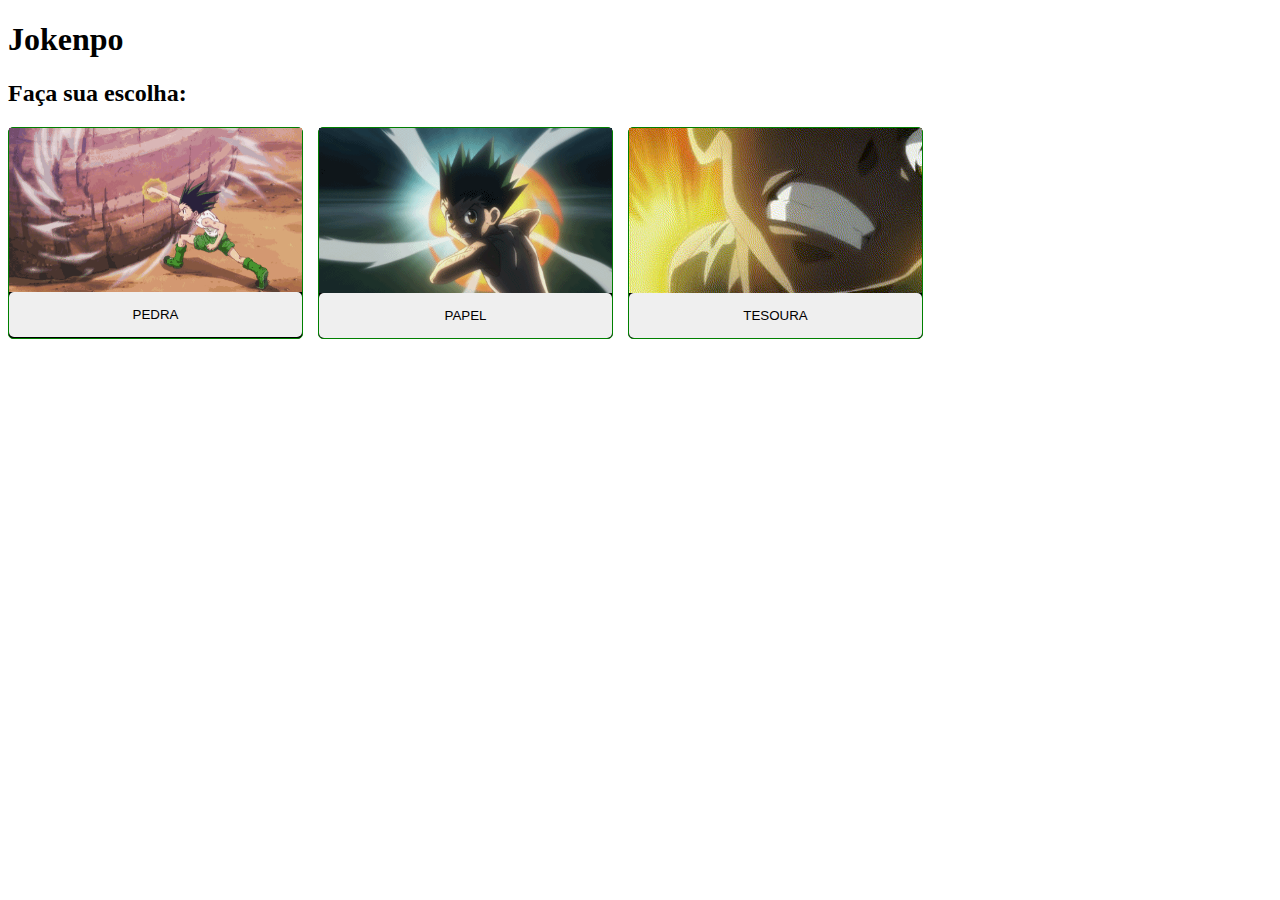
==== jokenpon.html @ 046bbfa4 "Inicializacao JOKENPO" ====
<!DOCTYPE html>
<html lang="en">
<head>
    <meta charset="UTF-8">
    <meta http-equiv="X-UA-Compatible" content="IE=edge">
    <meta name="viewport" content="width=device-width, initial-scale=1.0">
    <link  rel="stylesheet" href="jokenpo.css"/>
    <title>Jokenpo</title>
</head>
<body>
    <header><h1>Jokenpo</h1></header>
    <main>
        <h2>Faça sua escolha:</h2>
        <div id='botoes'>
            <div class="cardEscolha">
                <img src="assets/Img - Jokenpo/AmusingWelcomeBluebottlejellyfish-size_restricted(pedra).gif" alt="gonPedra"/>
                <button class = 'pedra' id='pedra'>Pedra</button>
            </div>
            <div class="cardEscolha">
                <img src="assets/Img - Jokenpo/fe2b67ef31428edf4cf0fe6b11ea938aea5efe34_hq(Papel).gif" alt="gonPapel">
                <button class = 'papel' id='papel'>Papel</button>
            </div>
            <div class="cardEscolha">
                <img src="assets/Img - Jokenpo/20138b9a04c8fe75222c5a57f778952bc146f5d1_hq(Tesoura).gif" alt="gonTesoura"/>
                <button class = 'tesoura' id='tesoura'>Tesoura</button>
            </div>
            
            
    </div>


    </main>
    <script src="./ass/jokenpo.js"></script>
</body>
</html>
---- jokenpo.css ----
.cardEscolha {
    width: 293px;
    display: flex;
    flex-direction: column;
    margin-right: 15px;
    border: solid 1px green;
    background-color: black;
    border-radius: 5px;
}

#botoes {
    display: flex;
}

#botoes button{
    padding: 15px 30px;
    border: none;
    border-radius: 5px;
    text-transform: uppercase;
}
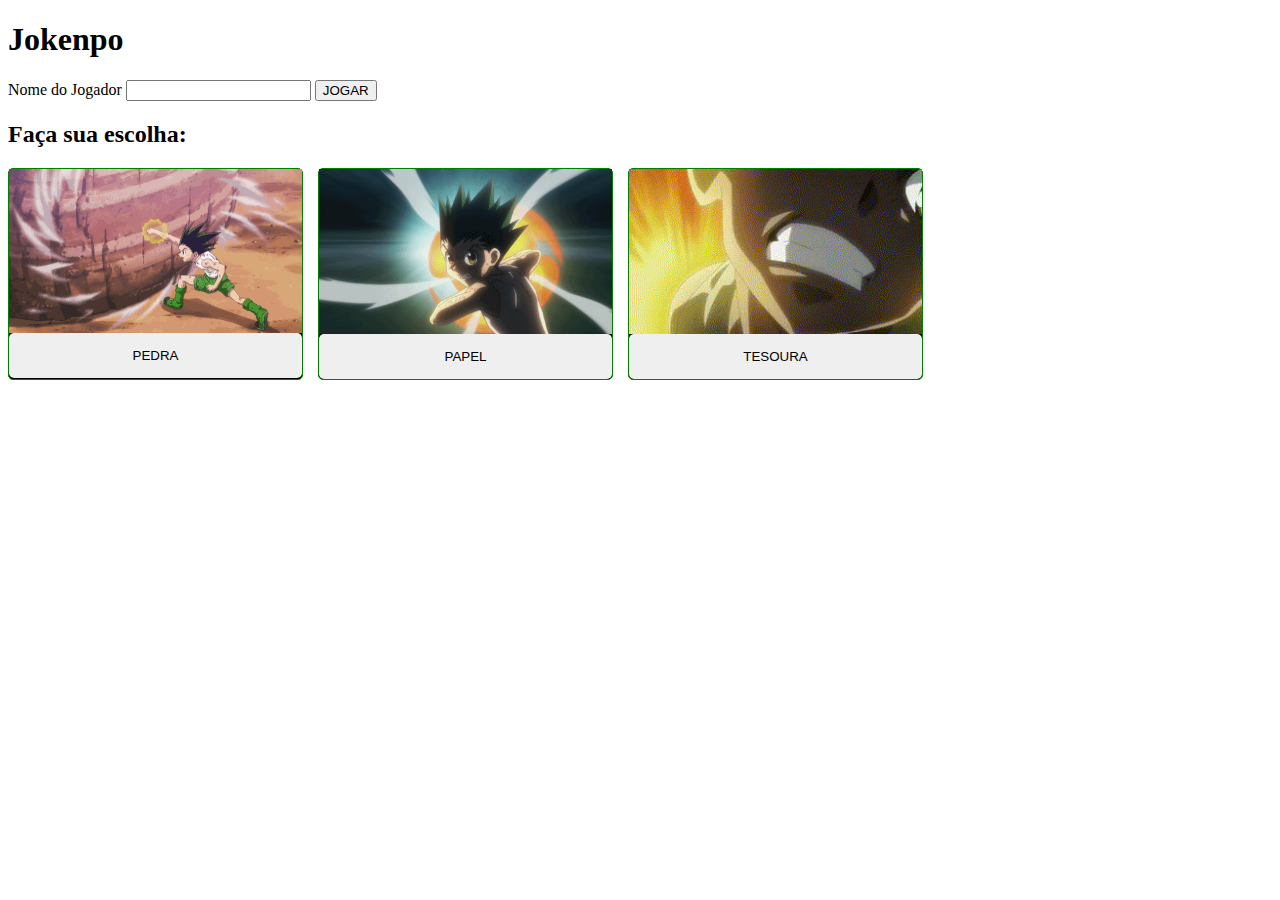
==== commit 514d49f0: "adicionando input jogador" ====
--- a/jokenpon.html
+++ b/jokenpon.html
@@ -10,6 +10,12 @@
 <body>
     <header><h1>Jokenpo</h1></header>
     <main>
+
+        <div class="nome-jogador">
+            <label for="nome">Nome do Jogador</label>
+            <input type="text" id="User" name="Name" />
+            <input class='start' type="button" value="JOGAR">
+        </div>
         <h2>Faça sua escolha:</h2>
         <div id='botoes'>
             <div class="cardEscolha">
@@ -23,13 +29,12 @@
             <div class="cardEscolha">
                 <img src="assets/Img - Jokenpo/20138b9a04c8fe75222c5a57f778952bc146f5d1_hq(Tesoura).gif" alt="gonTesoura"/>
                 <button class = 'tesoura' id='tesoura'>Tesoura</button>
-            </div>
-            
-            
+            </div> 
     </div>
+ 
 
 
     </main>
-    <script src="./ass/jokenpo.js"></script>
+    <script src="./ass-jokenpo/jokenpo.js"></script>
 </body>
 </html>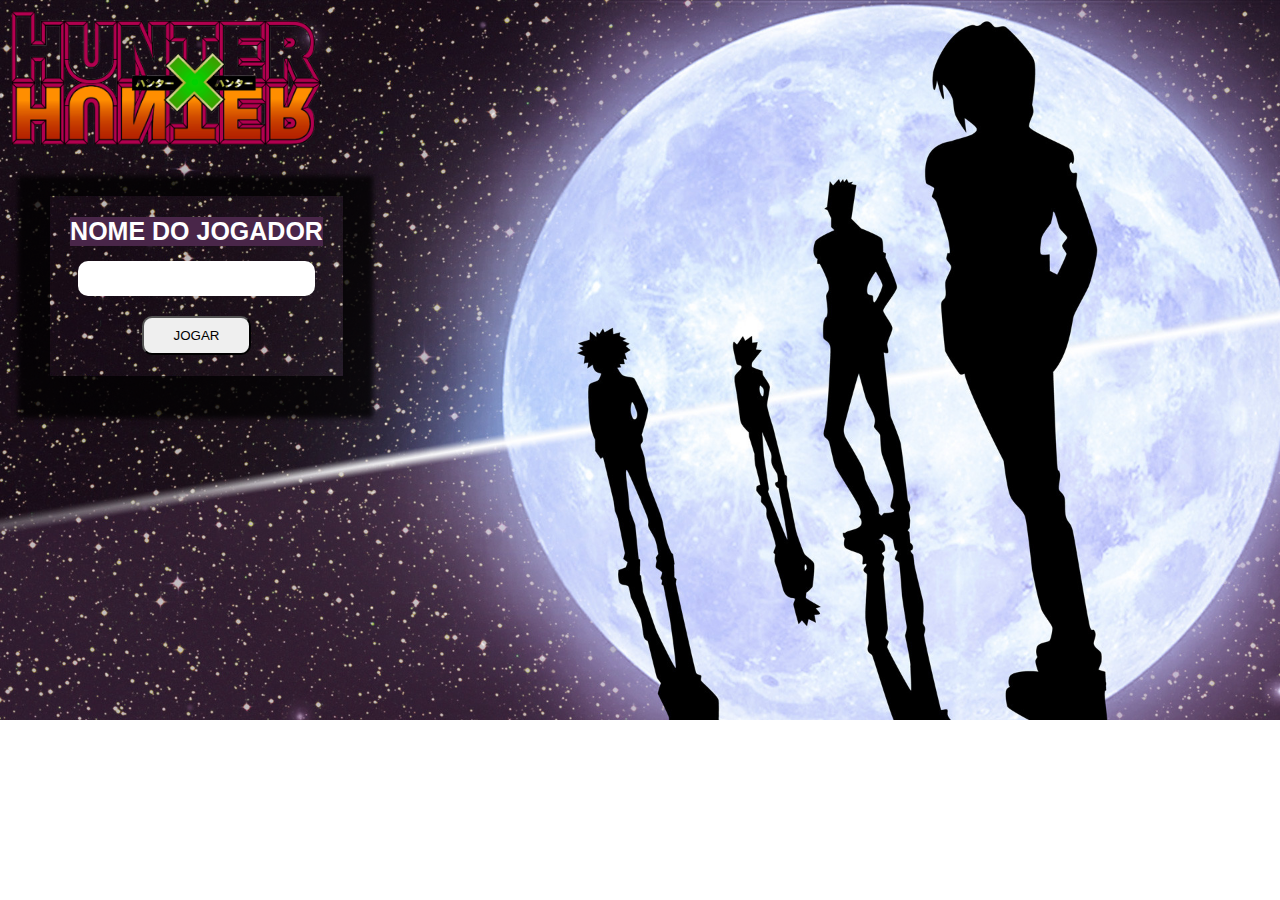
==== commit 6644a5dc: "Estilizando Jokenpo" ====
--- a/jokenpon.html
+++ b/jokenpon.html
@@ -4,37 +4,45 @@
     <meta charset="UTF-8">
     <meta http-equiv="X-UA-Compatible" content="IE=edge">
     <meta name="viewport" content="width=device-width, initial-scale=1.0">
+    <link rel="stylesheet" href="/ass-jokenpo/reset.css"/>
     <link  rel="stylesheet" href="jokenpo.css"/>
     <title>Jokenpo</title>
 </head>
 <body>
-    <header><h1>Jokenpo</h1></header>
     <main>
-
+        <header>
+            <img src="assets/Img - Jokenpo/AAAABZnu-_NSL2ppzY67qQFjPymHsv0r8x__5CvO6F_cKFs5uEx4mH0G1YxugceClCE0knA8Ty1ggF9nT27nTodxHhGmraXGOqT0A82g-removebg-preview.png" alt="logo"/>
+            <div class="esconder1">
+                <h3 class="esconder"></h3>
+                <h3 class="esconder">Computador:<span id="computador"></span> </h3>
+            </div>
+            
+        </header>
         <div class="nome-jogador">
             <label for="nome">Nome do Jogador</label>
             <input type="text" id="User" name="Name" />
-            <input class='start' type="button" value="JOGAR">
+            <input class='start' type="submit" value="JOGAR">
         </div>
-        <h2>Faça sua escolha:</h2>
-        <div id='botoes'>
-            <div class="cardEscolha">
-                <img src="assets/Img - Jokenpo/AmusingWelcomeBluebottlejellyfish-size_restricted(pedra).gif" alt="gonPedra"/>
-                <button class = 'pedra' id='pedra'>Pedra</button>
-            </div>
-            <div class="cardEscolha">
-                <img src="assets/Img - Jokenpo/fe2b67ef31428edf4cf0fe6b11ea938aea5efe34_hq(Papel).gif" alt="gonPapel">
-                <button class = 'papel' id='papel'>Papel</button>
-            </div>
-            <div class="cardEscolha">
-                <img src="assets/Img - Jokenpo/20138b9a04c8fe75222c5a57f778952bc146f5d1_hq(Tesoura).gif" alt="gonTesoura"/>
-                <button class = 'tesoura' id='tesoura'>Tesoura</button>
+
+        <div class="esconder">
+            <h2 class="escolha">Faça sua escolha:</h2>
+            <div id='botoes'>
+                <div class="cardEscolha">
+                    <img src="assets/Img - Jokenpo/AmusingWelcomeBluebottlejellyfish-size_restricted(pedra).gif" alt="gonPedra"/>
+                    <button class = 'pedra' id='pedra'>Pedra - Janjanken Guu</button>
+                </div>
+                <div class="cardEscolha">
+                    <img src="assets/Img - Jokenpo/fe2b67ef31428edf4cf0fe6b11ea938aea5efe34_hq(Papel).gif" alt="gonPapel">
+                    <button class = 'papel' id='papel'>Papel - Janjanken Chi</button>
+                </div>
+                <div class="cardEscolha">
+                    <img src="assets/Img - Jokenpo/20138b9a04c8fe75222c5a57f778952bc146f5d1_hq(Tesoura).gif" alt="gonTesoura"/>
+                    <button class = 'tesoura' id='tesoura'>Tesoura - Janjanken Pa</button>
+                </div> 
             </div> 
-    </div>
- 
-
+        </div>
 
     </main>
-    <script src="./ass-jokenpo/jokenpo.js"></script>
+    <script src="./ass/jokenpo.js"></script>
 </body>
 </html>--- a/jokenpo.css
+++ b/jokenpo.css
@@ -1,11 +1,71 @@
+body{
+    background-image: url("assets/Img - Jokenpo/224-2245659_hunter-x-hunter-wallpaper-4k.jpg");
+    background-size: 100%;
+    background-repeat: no-repeat, repeat;
+}
+
+header {
+    display: flex;
+}
+
+header h3{
+    color: #fff;
+
+}
+
+
+header img {
+    width: 25%;
+    margin-left: 10px;
+    margin-top: 10px;
+}
+
+.escolha{
+    color: #fff;
+    margin-top: 60px;
+    background-color: rgb(73, 38, 73);
+    width: 909px;
+    text-align: center;
+}
+
+.placarJ{
+    margin-right: 100px;
+}
+
+.placar {
+    display: flex;
+    background-color: rgb(77, 31, 119);
+    width: 400px;
+    height: 50px;
+    margin-top: 75px;
+    margin-left: 150px;
+    justify-content: center;
+}
+
+.placarAparecer {
+    animation: opacidade 3s;
+    color: #fff;
+    height: 50px;
+    display: flex;
+    margin-right: 40px;
+    margin-left: 35px;
+    align-items: center;
+    font-size: 22px;
+}
+
 .cardEscolha {
     width: 293px;
     display: flex;
     flex-direction: column;
     margin-right: 15px;
-    border: solid 1px green;
+    border: solid 1px;
     background-color: black;
     border-radius: 5px;
+}
+
+.aparecer{
+    margin-left: 180px;
+    animation: opacidade 3s;
 }
 
 #botoes {
@@ -17,4 +77,90 @@
     border: none;
     border-radius: 5px;
     text-transform: uppercase;
+}
+
+#botoes button:hover {
+    background-color: green;
+    color: #fff;
+    font-weight: 800;
+}
+
+.esconder {
+    display: none;
+}
+
+
+.nome-jogador{
+    width: 293px;
+    height: 180px;
+    margin-left: 50px;
+    margin-top: 50px;
+    color: #fff;
+    display: flex;
+    flex-direction: column;
+    justify-content: center;
+    align-items: center;
+    box-shadow: -1px 11px 5px 31px rgba(0,0,0,0.75);
+-webkit-box-shadow: -1px 11px 5px 31px rgba(0,0,0,0.75);
+-moz-box-shadow: -1px 11px 5px 31px rgba(0,0,0,0.75);
+}
+
+.nome-jogador input[type="text"]{
+    padding: 10px 30px;
+    border-radius: 10px;
+    border: none;
+}
+
+.nome-jogador label{
+    text-transform: uppercase;
+    font-size: 25px;
+    font-weight: 700;
+    background-color: rgb(73, 38, 73);
+    margin-bottom: 15px;
+}
+
+.start{
+    margin-top: 20px;
+    padding: 10px 30px;
+    border-radius: 10px;
+}
+
+
+
+
+@keyframes opacidade {
+    from {
+        opacity: 0;
+    }
+    to {
+        opacity: 1;
+    }
+}
+
+@keyframes slideLeft {
+    from{
+        margin-left: 0%;
+    }
+    to{
+        margin-left: 50%;
+    }
+}
+
+@keyframes slideRight {
+    from{
+        margin-right: 0%;
+    }
+    to{
+        margin-right: 100%;
+    }
+}
+
+@keyframes slideBottom {
+    from{
+        margin-bottom: 0%;
+    }
+    to{
+        margin-bottom: 100%;
+    }
+    
 }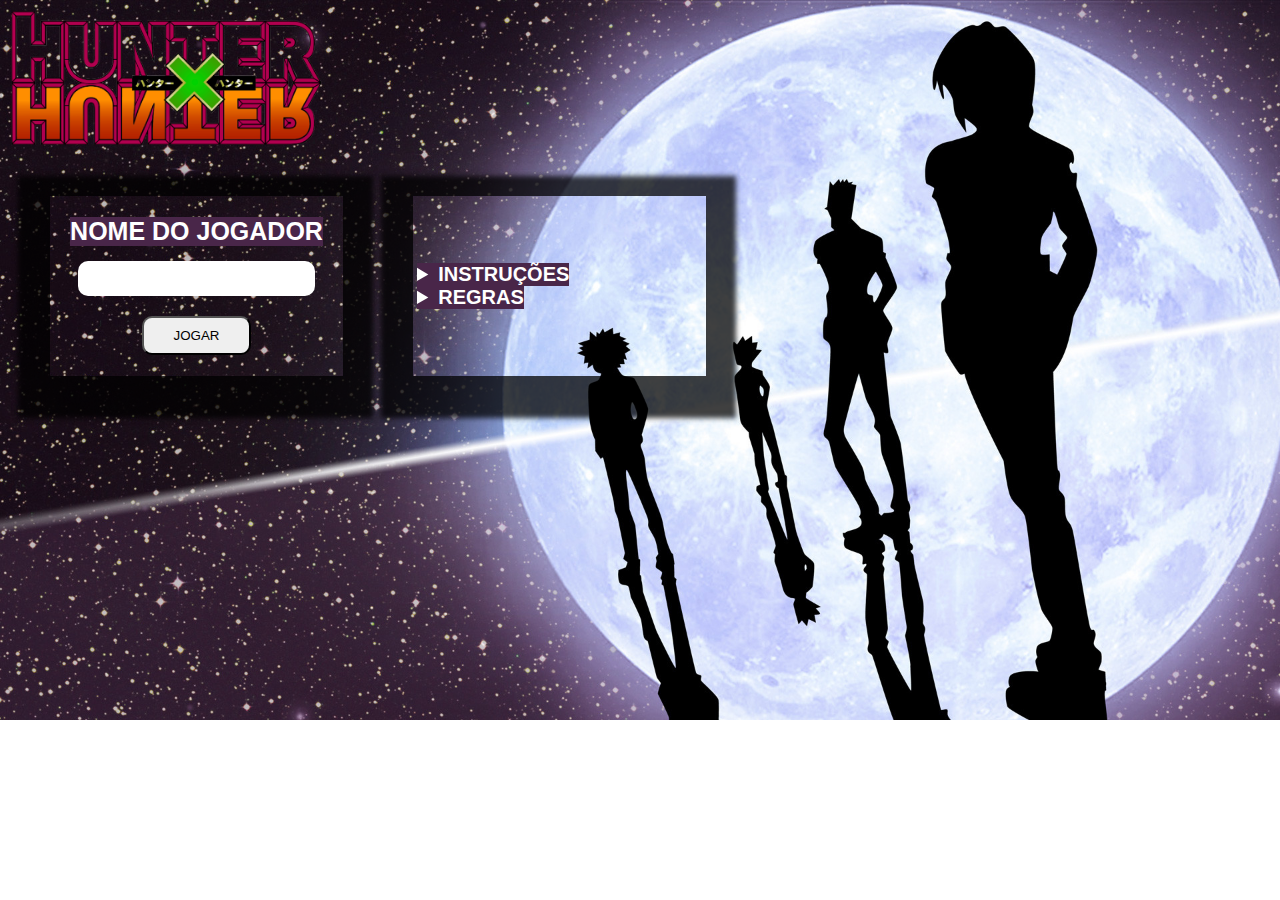
==== commit 0d2a0985: "criação instrução e regras jokenpo" ====
--- a/jokenpon.html
+++ b/jokenpon.html
@@ -18,11 +18,30 @@
             </div>
             
         </header>
-        <div class="nome-jogador">
+        <div class="container-1">
+            <div class="nome-jogador">
             <label for="nome">Nome do Jogador</label>
             <input type="text" id="User" name="Name" />
             <input class='start' type="submit" value="JOGAR">
+            </div>
+            <div class="informacoes">
+            <details>
+                <summary>Instruções</summary>
+                <p>Sejam bem vindos ao Jokenpô Hunter X Hunter, um jogo clássico onde a cada partida você vai escolher entre pedra, papel ou tesoura, ou como o nosso querido Gon Freecss, Guu, Pa e Chi. O jogo termina quando seu tempo acabar, o vencedor e decidido por quem ganhou mais partidas. Confira as regras abaixo e se divirta.</p>
+            </details>
+            <details>
+                <summary>Regras</summary>
+                <p>A cada partida você escolhe entre pedra, papel e tesoura e aguarda a escolha do computador, lembrando que:</p>
+                <ul>
+                    <li>Pedra vence tesoura</li>
+                    <li>Papel vende pedra</li>
+                    <li>Tesoura vence papel</li>
+                </ul>
+
+            </details>
+            </div>
         </div>
+        
 
         <div class="esconder">
             <h2 class="escolha">Faça sua escolha:</h2>
@@ -33,11 +52,11 @@
                 </div>
                 <div class="cardEscolha">
                     <img src="assets/Img - Jokenpo/fe2b67ef31428edf4cf0fe6b11ea938aea5efe34_hq(Papel).gif" alt="gonPapel">
-                    <button class = 'papel' id='papel'>Papel - Janjanken Chi</button>
+                    <button class = 'papel' id='papel'>Papel - Janjanken Pa</button>
                 </div>
                 <div class="cardEscolha">
                     <img src="assets/Img - Jokenpo/20138b9a04c8fe75222c5a57f778952bc146f5d1_hq(Tesoura).gif" alt="gonTesoura"/>
-                    <button class = 'tesoura' id='tesoura'>Tesoura - Janjanken Pa</button>
+                    <button class = 'tesoura' id='tesoura'>Tesoura - Janjanken Chi</button>
                 </div> 
             </div> 
         </div>
--- a/jokenpo.css
+++ b/jokenpo.css
@@ -88,7 +88,17 @@
 .esconder {
     display: none;
 }
-
+.container-1{
+    display: flex;
+    flex-direction: row;
+}
+.nome-jogador label{
+    text-transform: uppercase;
+    font-size: 25px;
+    font-weight: 700;
+    background-color: rgb(73, 38, 73);
+    margin-bottom: 15px;
+}
 
 .nome-jogador{
     width: 293px;
@@ -125,6 +135,42 @@
     border-radius: 10px;
 }
 
+.informacoes{
+    width: 293px;
+    height: 180px;
+    margin-left: 70px;
+    margin-top: 50px;
+    color: #fff;
+    display: flex;
+    flex-direction: column;
+    justify-content: center;
+    align-items: flex-start;
+    box-shadow: -1px 11px 5px 31px rgba(0,0,0,0.75);
+-webkit-box-shadow: -1px 11px 5px 31px rgba(0,0,0,0.75);
+-moz-box-shadow: -1px 11px 5px 31px rgba(0,0,0,0.75);
+}
+.informacoes summary{
+    text-transform: uppercase;
+    font-size: 20px;
+    font-weight: 700;
+    background-color: rgb(73, 38, 73);
+    margin: 0 4px;
+}
+.informacoes p{
+    font-size: 13px;
+    font-weight: 700;
+    background-color: rgb(73, 38, 73);
+    margin: 0 4px 15px;
+    padding: 1px;
+}
+.informacoes ul{
+    font-size: 13px;
+    font-weight: 700;
+    background-color: rgb(73, 38, 73);
+    margin: -15px 4px 0px;
+    padding: 1px;
+}
+
 
 
 
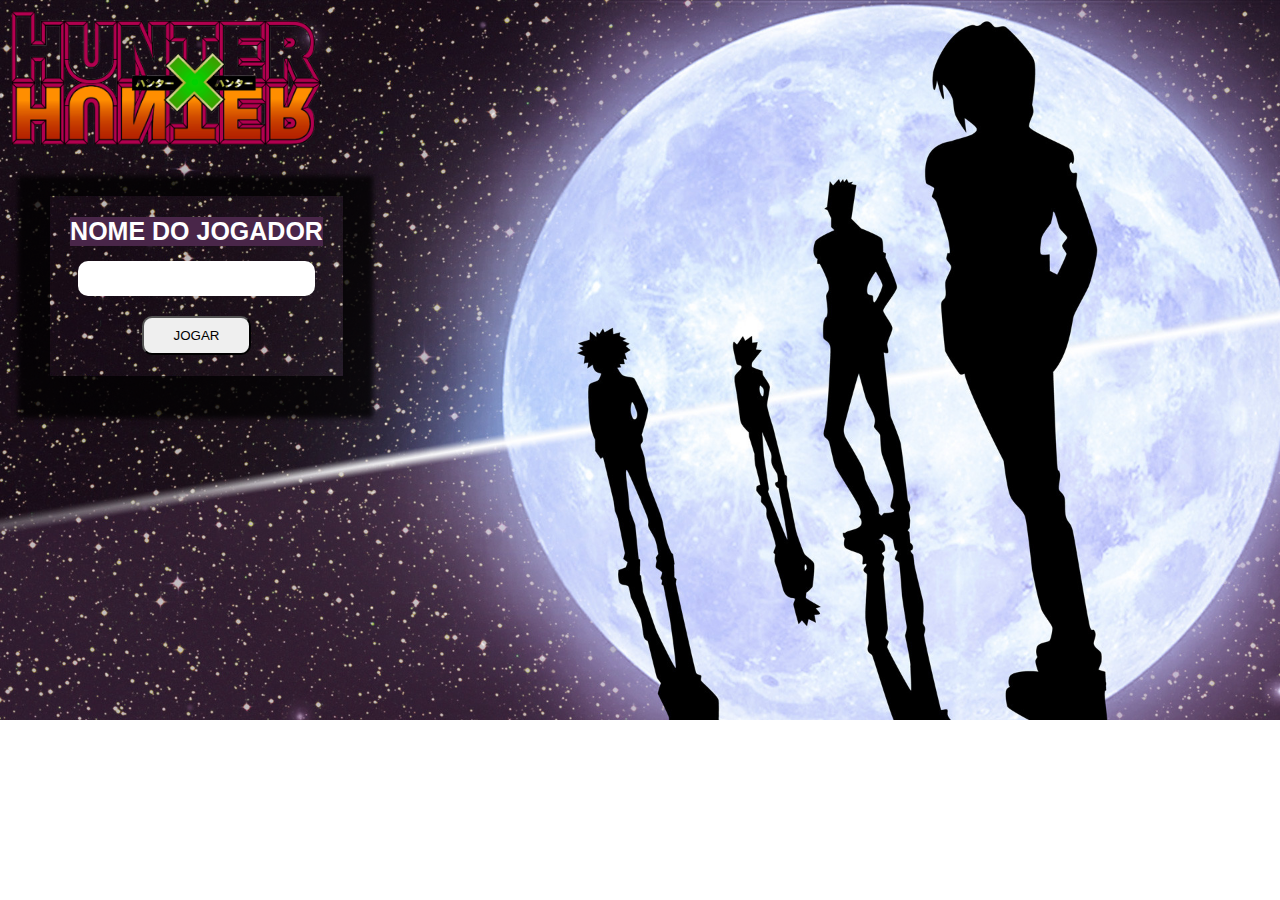
==== commit 7a2d9ab3: "Merge pull request #2 from Kenzie-Academy-Brasil-Developers/pslunaa" ====
--- a/jokenpon.html
+++ b/jokenpon.html
@@ -4,7 +4,7 @@
     <meta charset="UTF-8">
     <meta http-equiv="X-UA-Compatible" content="IE=edge">
     <meta name="viewport" content="width=device-width, initial-scale=1.0">
-    <link rel="stylesheet" href="/ass-jokenpo/reset.css"/>
+    <link rel="stylesheet" href="reset.css"/>
     <link  rel="stylesheet" href="jokenpo.css"/>
     <title>Jokenpo</title>
 </head>
@@ -17,31 +17,17 @@
                 <h3 class="esconder">Computador:<span id="computador"></span> </h3>
             </div>
             
+            <div class = "esconderTempo">
+                <p id ='tempo'></p>
+            </div>
+
         </header>
-        <div class="container-1">
-            <div class="nome-jogador">
+
+        <div class="nome-jogador">
             <label for="nome">Nome do Jogador</label>
             <input type="text" id="User" name="Name" />
             <input class='start' type="submit" value="JOGAR">
-            </div>
-            <div class="informacoes">
-            <details>
-                <summary>Instruções</summary>
-                <p>Sejam bem vindos ao Jokenpô Hunter X Hunter, um jogo clássico onde a cada partida você vai escolher entre pedra, papel ou tesoura, ou como o nosso querido Gon Freecss, Guu, Pa e Chi. O jogo termina quando seu tempo acabar, o vencedor e decidido por quem ganhou mais partidas. Confira as regras abaixo e se divirta.</p>
-            </details>
-            <details>
-                <summary>Regras</summary>
-                <p>A cada partida você escolhe entre pedra, papel e tesoura e aguarda a escolha do computador, lembrando que:</p>
-                <ul>
-                    <li>Pedra vence tesoura</li>
-                    <li>Papel vende pedra</li>
-                    <li>Tesoura vence papel</li>
-                </ul>
-
-            </details>
-            </div>
         </div>
-        
 
         <div class="esconder">
             <h2 class="escolha">Faça sua escolha:</h2>
@@ -52,16 +38,22 @@
                 </div>
                 <div class="cardEscolha">
                     <img src="assets/Img - Jokenpo/fe2b67ef31428edf4cf0fe6b11ea938aea5efe34_hq(Papel).gif" alt="gonPapel">
-                    <button class = 'papel' id='papel'>Papel - Janjanken Pa</button>
+                    <button class = 'papel' id='papel'>Papel - Janjanken Chi</button>
                 </div>
                 <div class="cardEscolha">
                     <img src="assets/Img - Jokenpo/20138b9a04c8fe75222c5a57f778952bc146f5d1_hq(Tesoura).gif" alt="gonTesoura"/>
-                    <button class = 'tesoura' id='tesoura'>Tesoura - Janjanken Chi</button>
+                    <button class = 'tesoura' id='tesoura'>Tesoura - Janjanken Pa</button>
                 </div> 
-            </div> 
+            </div>
+
+            <div class="esconder">
+                <h3 class="player1">O COMPUTADOR ESCOLHEU: <span class="player1"></span></h3>
+                <h3>RESULTADO: <span class="player2"></span></h3>
+            </div>
+
         </div>
 
     </main>
-    <script src="./ass/jokenpo.js"></script>
+    <script src="jokenpo.js"></script>
 </body>
 </html>--- a/jokenpo.css
+++ b/jokenpo.css
@@ -10,9 +10,7 @@
 
 header h3{
     color: #fff;
-
-}
-
+}
 
 header img {
     width: 25%;
@@ -42,6 +40,7 @@
     justify-content: center;
 }
 
+
 .placarAparecer {
     animation: opacidade 3s;
     color: #fff;
@@ -52,6 +51,25 @@
     align-items: center;
     font-size: 22px;
 }
+
+.placar h3 {
+    width: 100px;
+    margin-left: 0;
+}
+
+.timer{
+    background-color: rgb(77, 31, 119);
+    margin-top: 75px;
+    color: #fff;
+    font-size: 22px;
+    font-weight: bold;
+    height: 50px;
+    width: 100px;
+    display: flex;
+    justify-content: center;
+    align-items: center;
+}
+
 
 .cardEscolha {
     width: 293px;
@@ -88,10 +106,29 @@
 .esconder {
     display: none;
 }
-.container-1{
-    display: flex;
-    flex-direction: row;
-}
+
+
+.nome-jogador{
+    width: 293px;
+    height: 180px;
+    margin-left: 50px;
+    margin-top: 50px;
+    color: #fff;
+    display: flex;
+    flex-direction: column;
+    justify-content: center;
+    align-items: center;
+    box-shadow: -1px 11px 5px 31px rgba(0,0,0,0.75);
+-webkit-box-shadow: -1px 11px 5px 31px rgba(0,0,0,0.75);
+-moz-box-shadow: -1px 11px 5px 31px rgba(0,0,0,0.75);
+}
+
+.nome-jogador input[type="text"]{
+    padding: 10px 30px;
+    border-radius: 10px;
+    border: none;
+}
+
 .nome-jogador label{
     text-transform: uppercase;
     font-size: 25px;
@@ -100,78 +137,31 @@
     margin-bottom: 15px;
 }
 
-.nome-jogador{
-    width: 293px;
-    height: 180px;
-    margin-left: 50px;
-    margin-top: 50px;
-    color: #fff;
-    display: flex;
-    flex-direction: column;
-    justify-content: center;
-    align-items: center;
-    box-shadow: -1px 11px 5px 31px rgba(0,0,0,0.75);
--webkit-box-shadow: -1px 11px 5px 31px rgba(0,0,0,0.75);
--moz-box-shadow: -1px 11px 5px 31px rgba(0,0,0,0.75);
-}
-
-.nome-jogador input[type="text"]{
-    padding: 10px 30px;
-    border-radius: 10px;
-    border: none;
-}
-
-.nome-jogador label{
-    text-transform: uppercase;
-    font-size: 25px;
-    font-weight: 700;
-    background-color: rgb(73, 38, 73);
-    margin-bottom: 15px;
-}
-
 .start{
     margin-top: 20px;
     padding: 10px 30px;
     border-radius: 10px;
 }
 
-.informacoes{
-    width: 293px;
-    height: 180px;
-    margin-left: 70px;
-    margin-top: 50px;
-    color: #fff;
+.player{
     display: flex;
     flex-direction: column;
-    justify-content: center;
-    align-items: flex-start;
-    box-shadow: -1px 11px 5px 31px rgba(0,0,0,0.75);
--webkit-box-shadow: -1px 11px 5px 31px rgba(0,0,0,0.75);
--moz-box-shadow: -1px 11px 5px 31px rgba(0,0,0,0.75);
-}
-.informacoes summary{
-    text-transform: uppercase;
-    font-size: 20px;
-    font-weight: 700;
-    background-color: rgb(73, 38, 73);
-    margin: 0 4px;
-}
-.informacoes p{
-    font-size: 13px;
-    font-weight: 700;
-    background-color: rgb(73, 38, 73);
-    margin: 0 4px 15px;
-    padding: 1px;
-}
-.informacoes ul{
-    font-size: 13px;
-    font-weight: 700;
-    background-color: rgb(73, 38, 73);
-    margin: -15px 4px 0px;
-    padding: 1px;
-}
-
-
+    background-color: rgb(77, 31, 119);
+    width: 600px;
+    height: 70px;
+    margin-top: 75px;
+    margin-left: 177px;
+    justify-content: center;
+    color: #fff;
+}
+
+.player1{
+    margin-bottom: 20px;
+}
+
+#game2{
+    display: none;
+}
 
 
 @keyframes opacidade {
